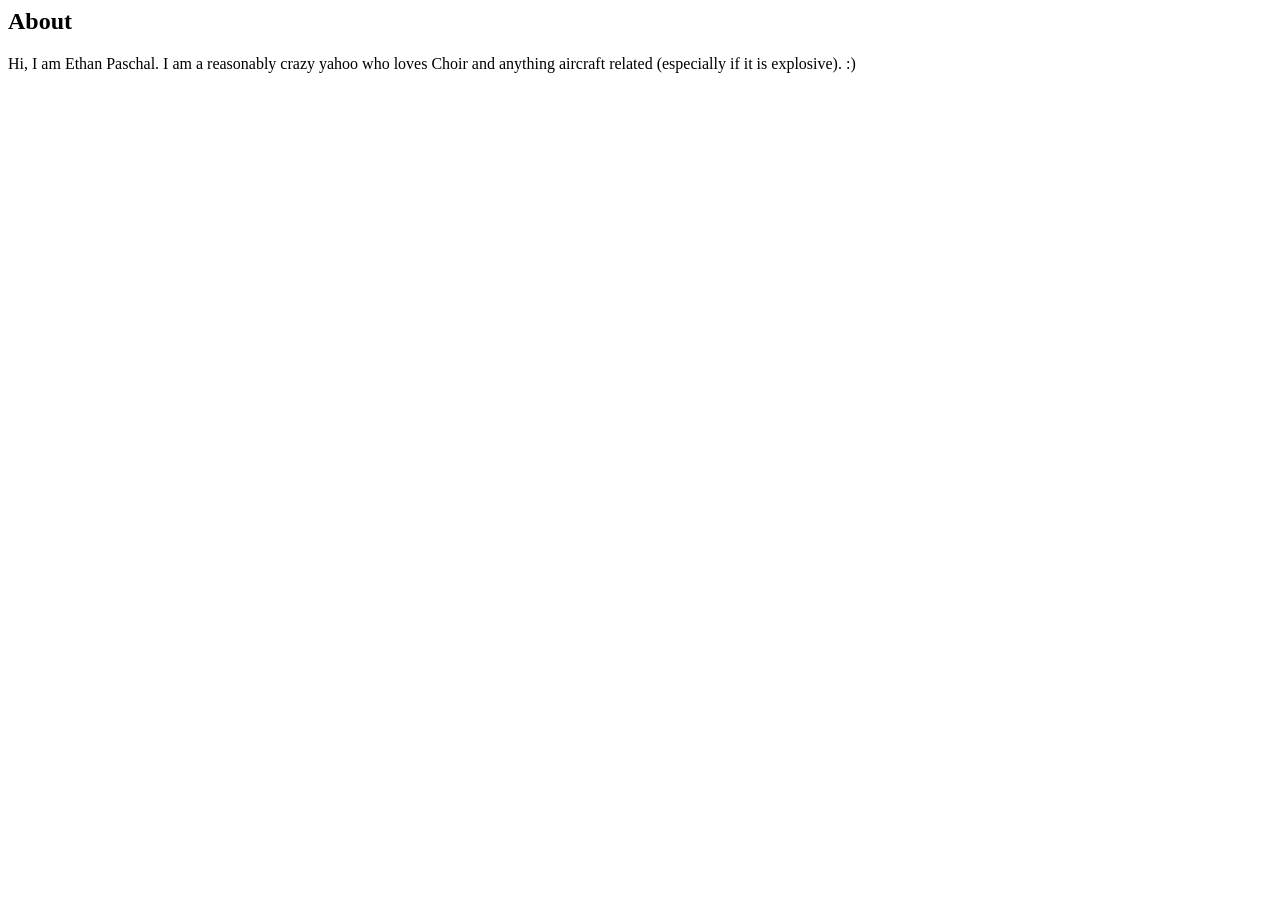
==== about.html @ ced77b3c "about page" ====
<title>The ABOUT Page</title>

<html>

<head>

<h2>About</h2>

</head>

<body>

 

<p>Hi, I am Ethan Paschal. I am a reasonably crazy yahoo who loves Choir and anything aircraft related (especially if it is explosive). :)</p>

 

</body>

 

</html>
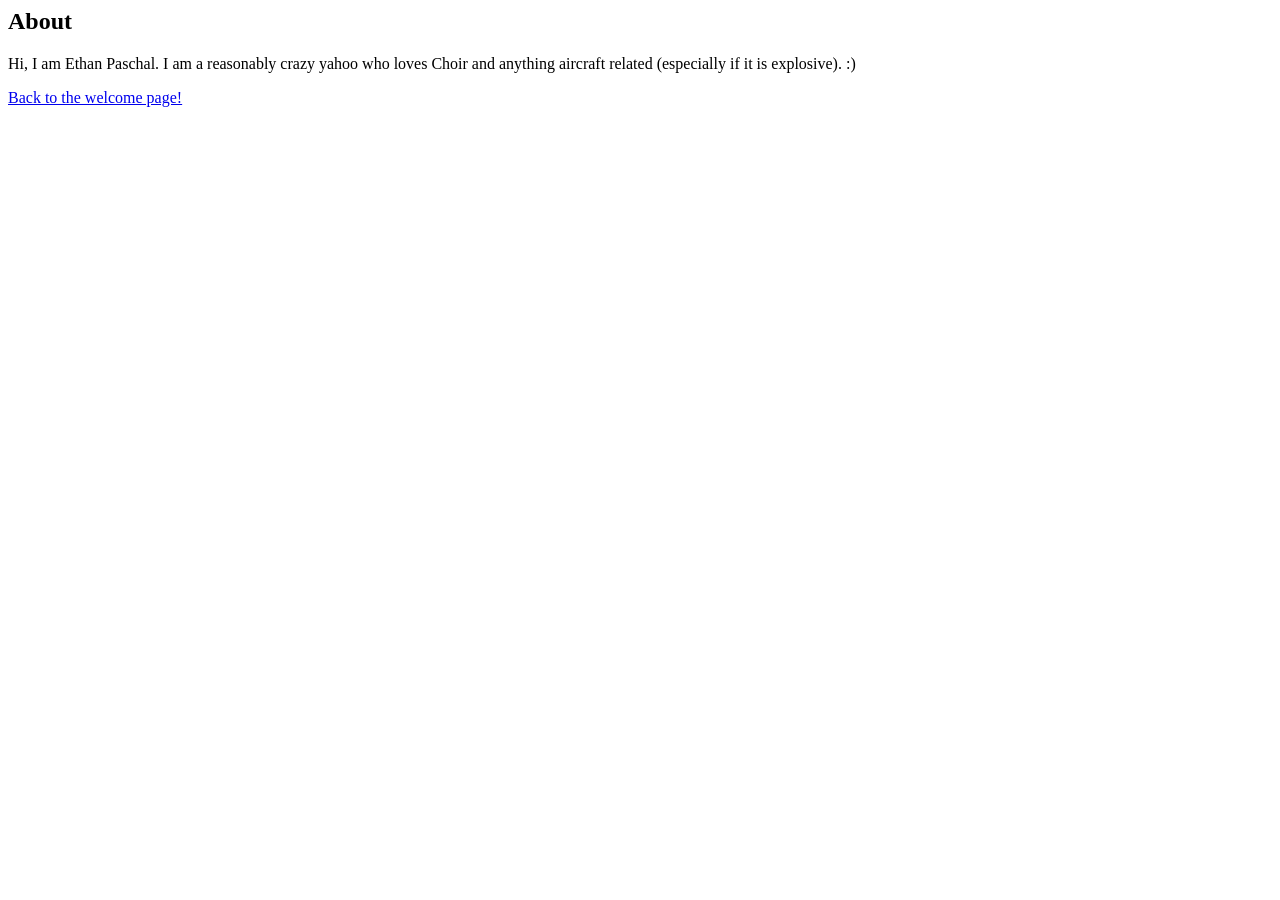
==== commit 3e9f4b5d: "more" ====
--- a/about.html
+++ b/about.html
@@ -18,6 +18,6 @@
 
 </body>
 
- 
+ <a href="https://ethan-p-2319.github.io/" target="_blank">Back to the welcome page!</a>
 
 </html>
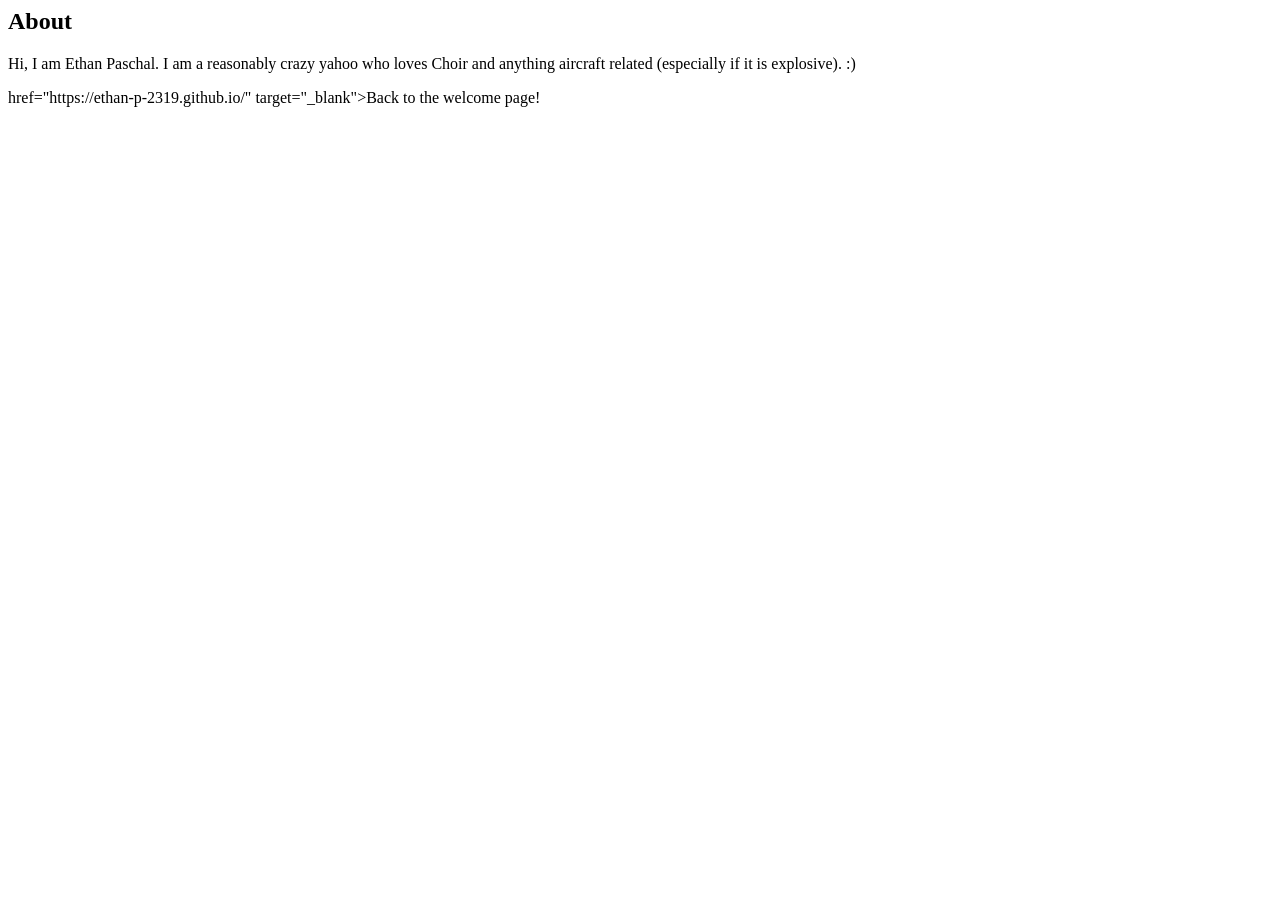
==== commit 10bc4b53: "fixed links" ====
--- a/about.html
+++ b/about.html
@@ -18,6 +18,6 @@
 
 </body>
 
- <a href="https://ethan-p-2319.github.io/" target="_blank">Back to the welcome page!</a>
+ <a>href="https://ethan-p-2319.github.io/" target="_blank">Back to the welcome page!</a>
 
 </html>
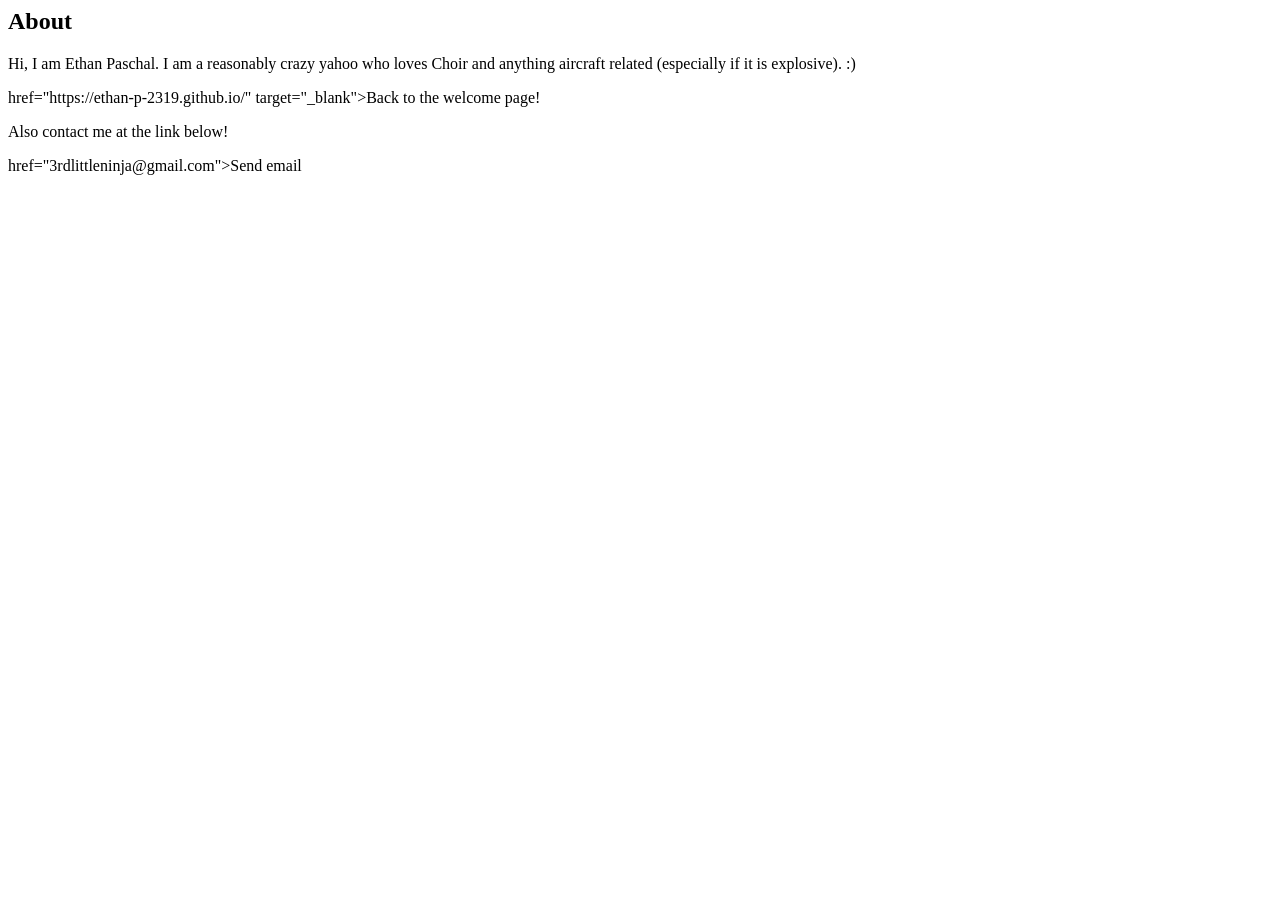
==== commit 05cdf756: "Email link!" ====
--- a/about.html
+++ b/about.html
@@ -10,14 +10,18 @@
 
 <body>
 
- 
-
 <p>Hi, I am Ethan Paschal. I am a reasonably crazy yahoo who loves Choir and anything aircraft related (especially if it is explosive). :)</p>
-
- 
 
 </body>
 
  <a>href="https://ethan-p-2319.github.io/" target="_blank">Back to the welcome page!</a>
 
+ <body>
+
+    <p>Also contact me at the link below!</p>
+
+ </body>
+
+<a>href="3rdlittleninja@gmail.com">Send email</a>
+
 </html>
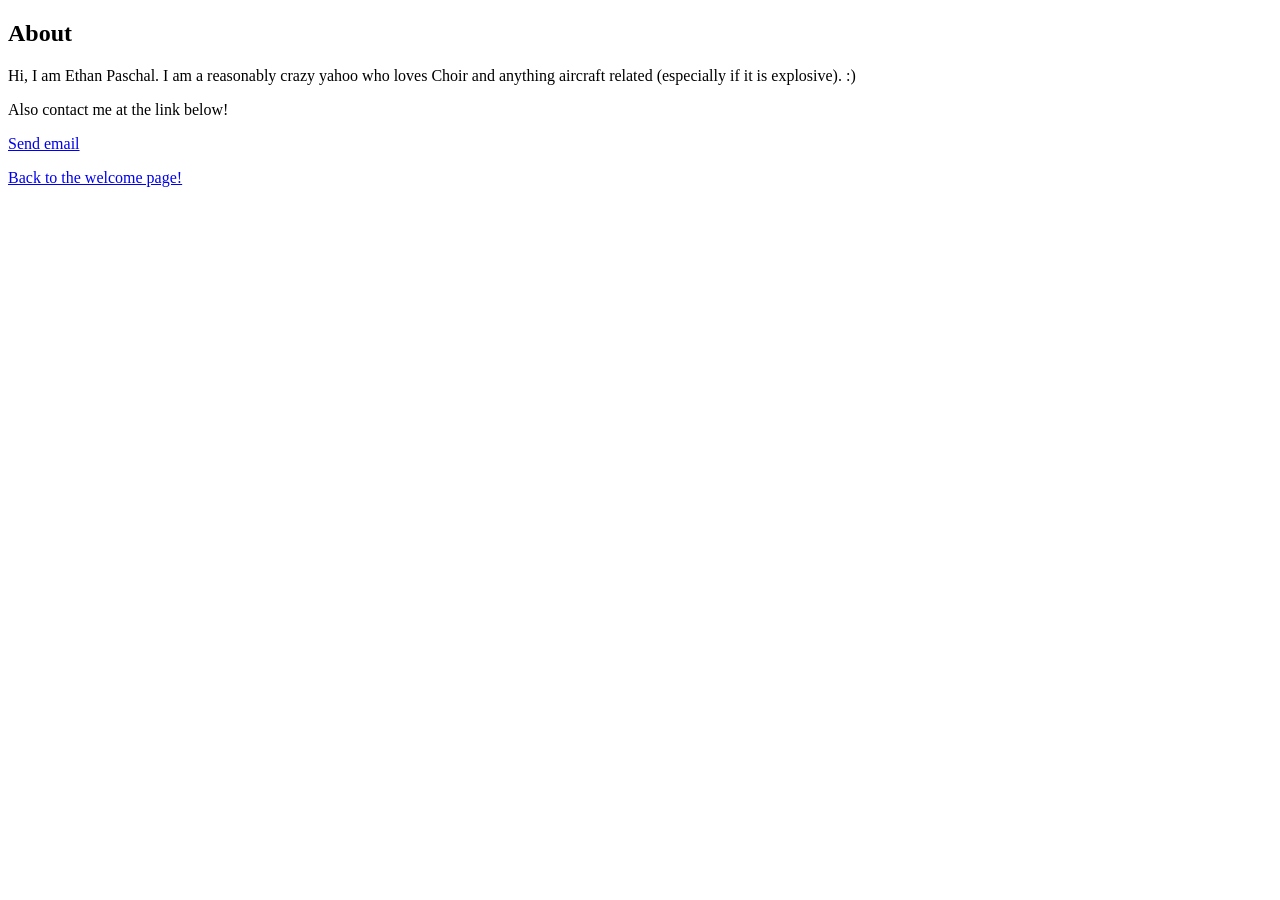
==== commit 8d159c20: "fixed links again" ====
--- a/about.html
+++ b/about.html
@@ -1,27 +1,13 @@
-<title>The ABOUT Page</title>
-
+<!DOCTYPE html>
 <html>
-
-<head>
-
-<h2>About</h2>
-
-</head>
-
-<body>
-
-<p>Hi, I am Ethan Paschal. I am a reasonably crazy yahoo who loves Choir and anything aircraft related (especially if it is explosive). :)</p>
-
-</body>
-
- <a>href="https://ethan-p-2319.github.io/" target="_blank">Back to the welcome page!</a>
-
- <body>
-
+  <head>
+    <title>The ABOUT Page</title>
+  </head>
+  <body>
+    <h2>About</h2>
+    <p>Hi, I am Ethan Paschal. I am a reasonably crazy yahoo who loves Choir and anything aircraft related (especially if it is explosive). :)</p>
     <p>Also contact me at the link below!</p>
-
- </body>
-
-<a>href="3rdlittleninja@gmail.com">Send email</a>
-
+    <p><a href="mailto:3rdlittleninja@gmail.com">Send email</a></p>
+    <p><a href="index.html" target="_blank">Back to the welcome page!</a></p>
+  </body>
 </html>
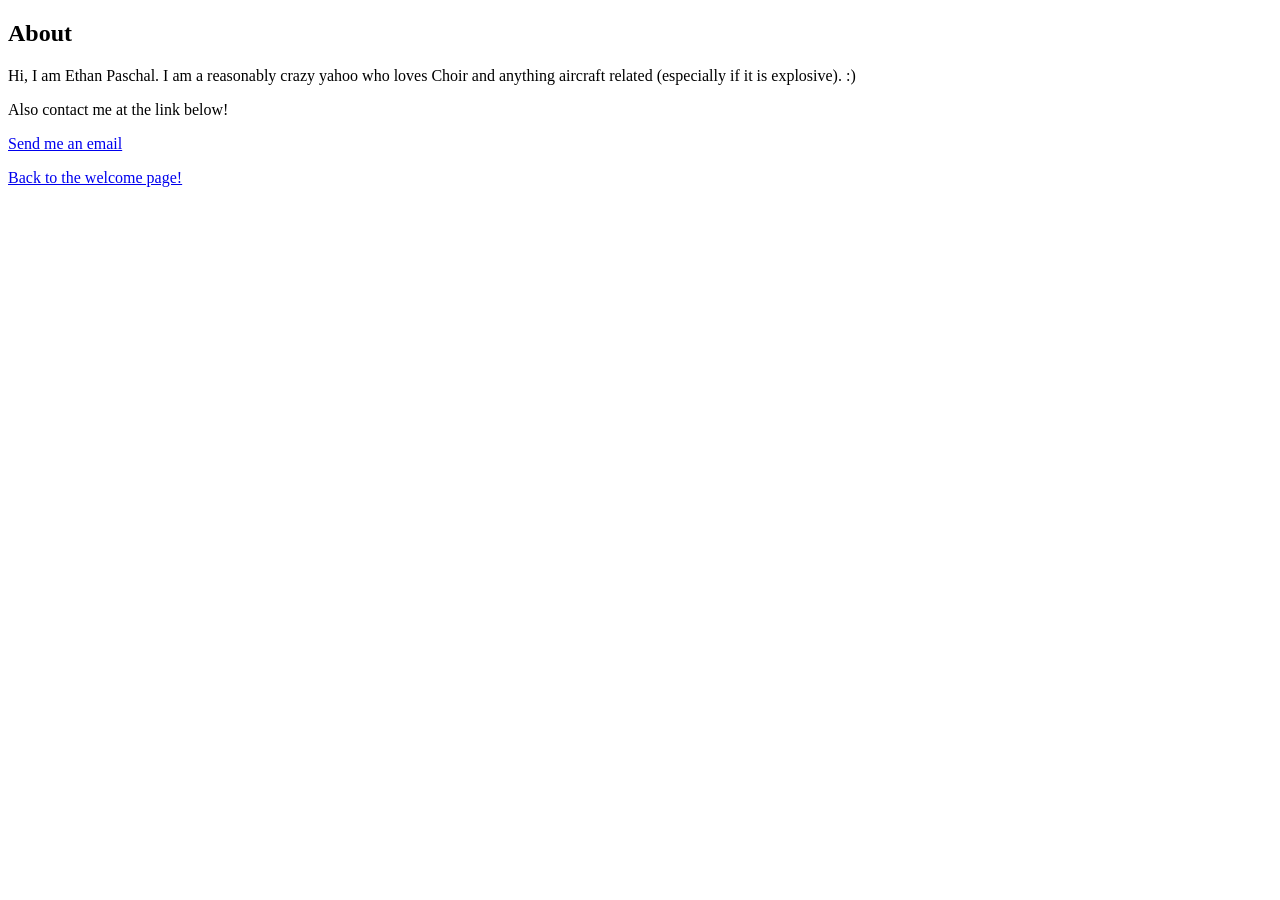
==== commit b11c3d89: "fixed email link" ====
--- a/about.html
+++ b/about.html
@@ -7,7 +7,7 @@
     <h2>About</h2>
     <p>Hi, I am Ethan Paschal. I am a reasonably crazy yahoo who loves Choir and anything aircraft related (especially if it is explosive). :)</p>
     <p>Also contact me at the link below!</p>
-    <p><a href="mailto:3rdlittleninja@gmail.com">Send email</a></p>
+    <p><a href="mailto:3rdlittleninja@gmail.com?subject=Hello%20Ethan">Send me an email</a></p>
     <p><a href="index.html" target="_blank">Back to the welcome page!</a></p>
   </body>
 </html>
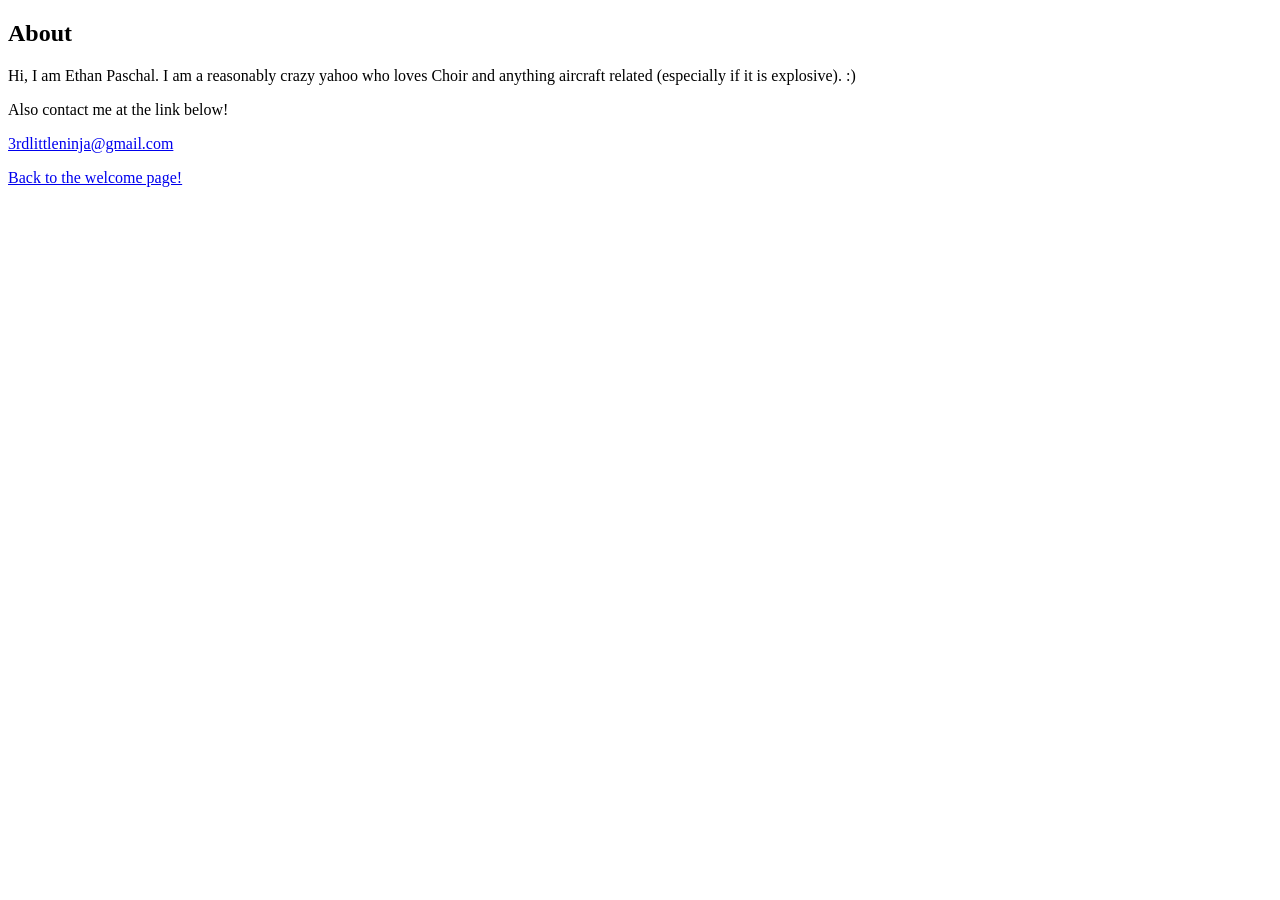
==== commit 265afb3a: "email" ====
--- a/about.html
+++ b/about.html
@@ -7,7 +7,7 @@
     <h2>About</h2>
     <p>Hi, I am Ethan Paschal. I am a reasonably crazy yahoo who loves Choir and anything aircraft related (especially if it is explosive). :)</p>
     <p>Also contact me at the link below!</p>
-    <p><a href="mailto:3rdlittleninja@gmail.com?subject=Hello%20Ethan">Send me an email</a></p>
+    <p><a href="mailto:3rdlittleninja@gmail.com">3rdlittleninja@gmail.com</a></p>
     <p><a href="index.html" target="_blank">Back to the welcome page!</a></p>
   </body>
 </html>
